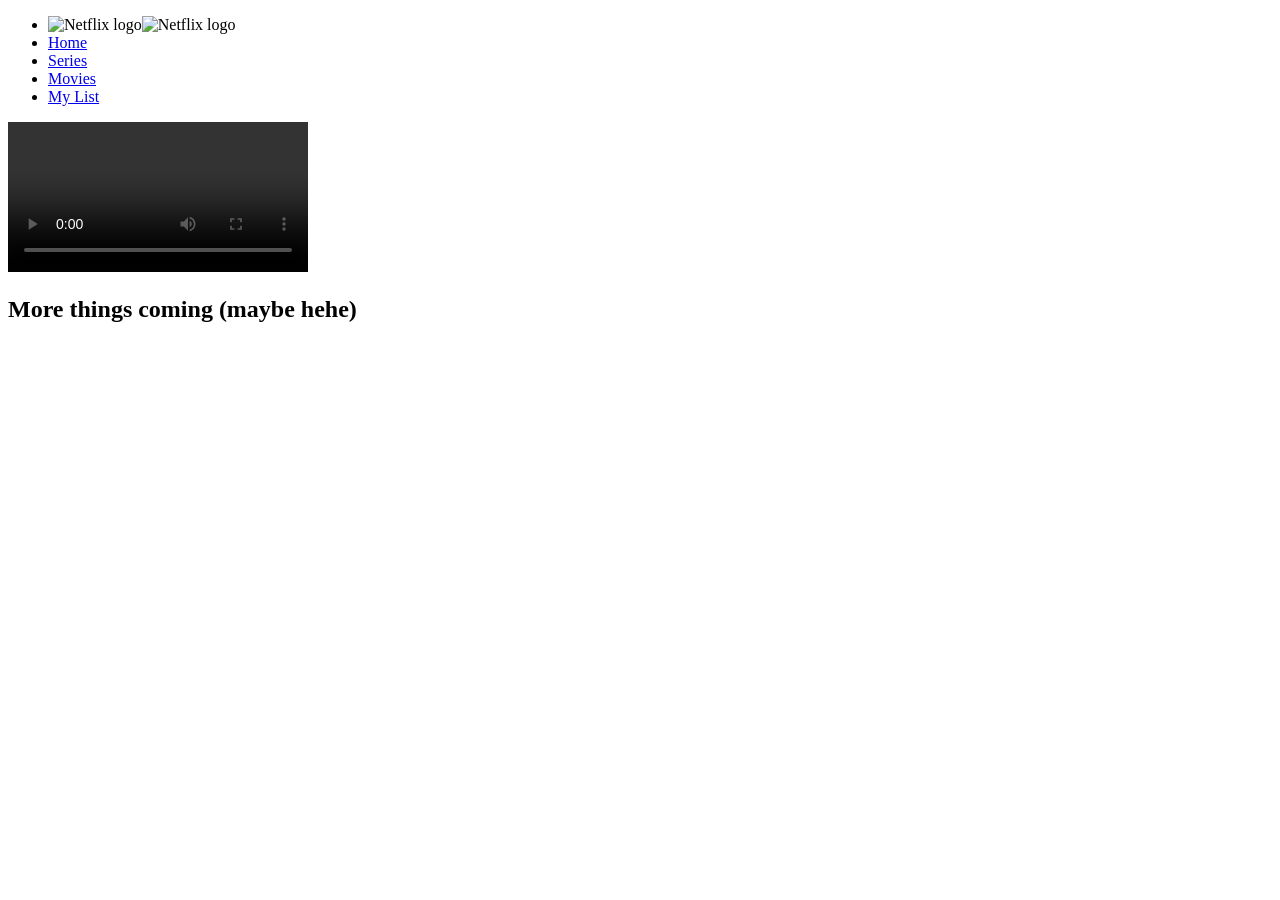
==== filme1.html @ 77e14911 "Update filme1.html" ====
<!DOCTYPE html>
<html lang="pt-br">
<head>
    <meta charset="UTF-8">
    <meta http-equiv="X-UA-Compatible" content="IE=edge">
    <meta name="viewport" content="width=device-width, initial-scale=1.0">
    <title>Movie - Netflix</title>
    <link rel="shortcut icon" href="img/Logo-site.png">
    <link rel="stylesheet" href="style.css">
    <link rel="stylesheet" href="media.css">
    <link rel="preconnect" href="https://fonts.googleapis.com">
    <link rel="preconnect" href="https://fonts.gstatic.com" crossorigin>
    <link href="https://fonts.googleapis.com/css2?family=Montserrat:wght@100;200;300;400;500;600&display=swap" rel="stylesheet">
</head>

<body>

<!--TOPO DA PAGINA, CABEÇARIO CONTENDO: LOGO/INICIO/SÉRIES/FILMES/(MINHA LISTA - APENAS NO PC) E TODOS OS LINKS REDIRECIONANDO PARA A PÁGINA PRINCIPAL-->

    <header class="cabecario">
        <ul class="cabecario__lista">
            <li><img src="img/Nlogo.png" alt="Netflix logo" class="nlogo"><img src="img/Netflix_logo.png" alt="Netflix logo" class="cabecario__item container__logo sumir__mobile"></li>
            <li class="cabecario__item"><a href="principal.html" class="cabecario__link">Home</a></li>
            <li class="cabecario__item"><a href="principal.html" class="cabecario__link">Series</a></li>
            <li class="cabecario__item"><a href="principal.html" class="cabecario__link">Movies</a></li>
            <li class="cabecario__item mobile__sumir"><a href="principal.html" class="cabecario__link">My List</a></li>
        </ul>
    </header>

<!--VÍDEO PARA SER ASSISTIDO-->

    <section class="filme">
        <video src="vid/filme1.mp4" controls="controls" autoplay="autoplay" class="filme5"></video>
    </section>

<!--RODAPE-->

    <footer class="rodape">
        <h2 class="rodape__texto">More things coming (maybe hehe)</h2> 
    </footer>
</body>
</html>
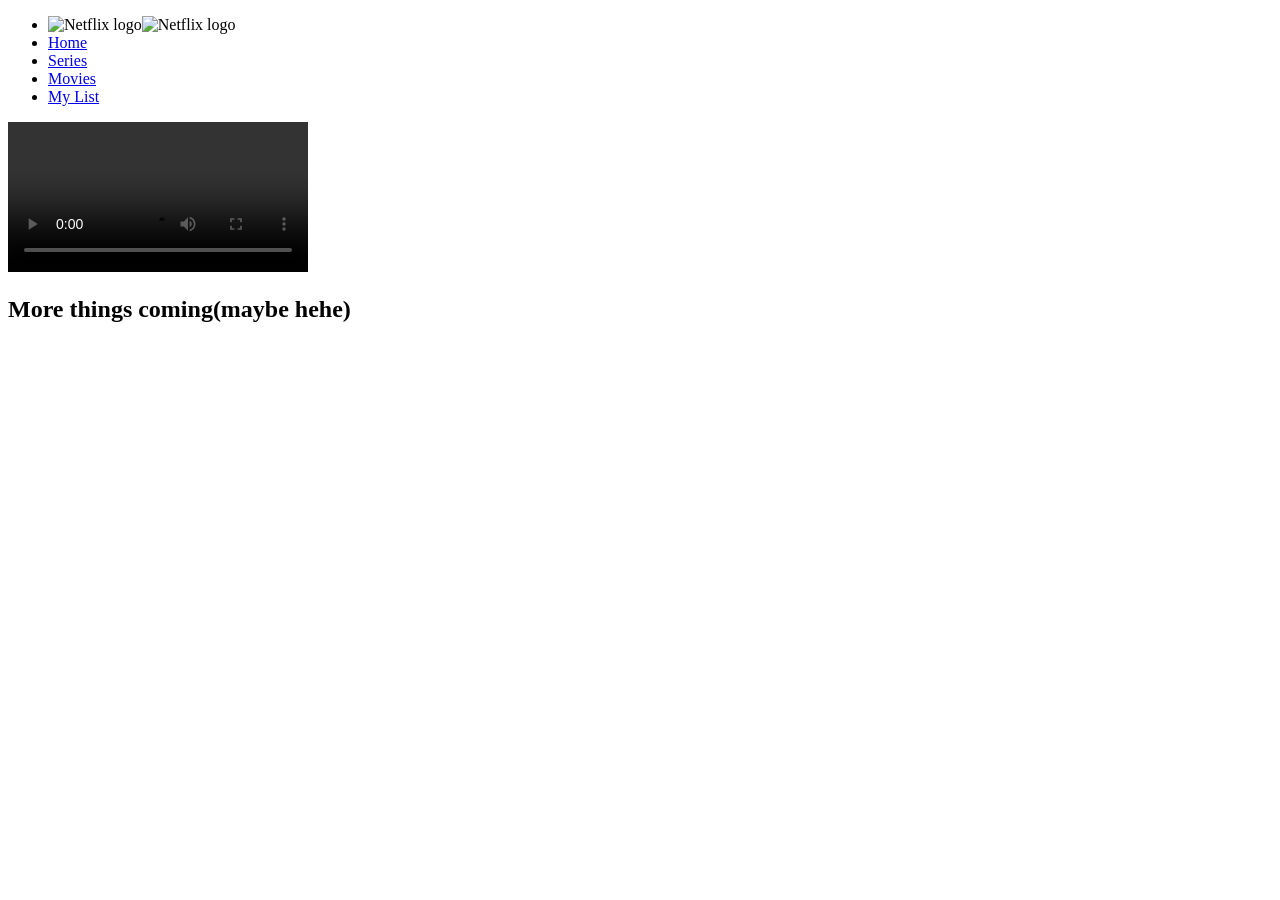
==== commit c6ca3cba: "Update filme1.html" ====
--- a/filme1.html
+++ b/filme1.html
@@ -36,7 +36,7 @@
 <!--RODAPE-->
 
     <footer class="rodape">
-        <h2 class="rodape__texto">More things coming (maybe hehe)</h2> 
+        <h2 class="rodape__texto">More things coming(maybe hehe)</h2> 
     </footer>
 </body>
 </html>
